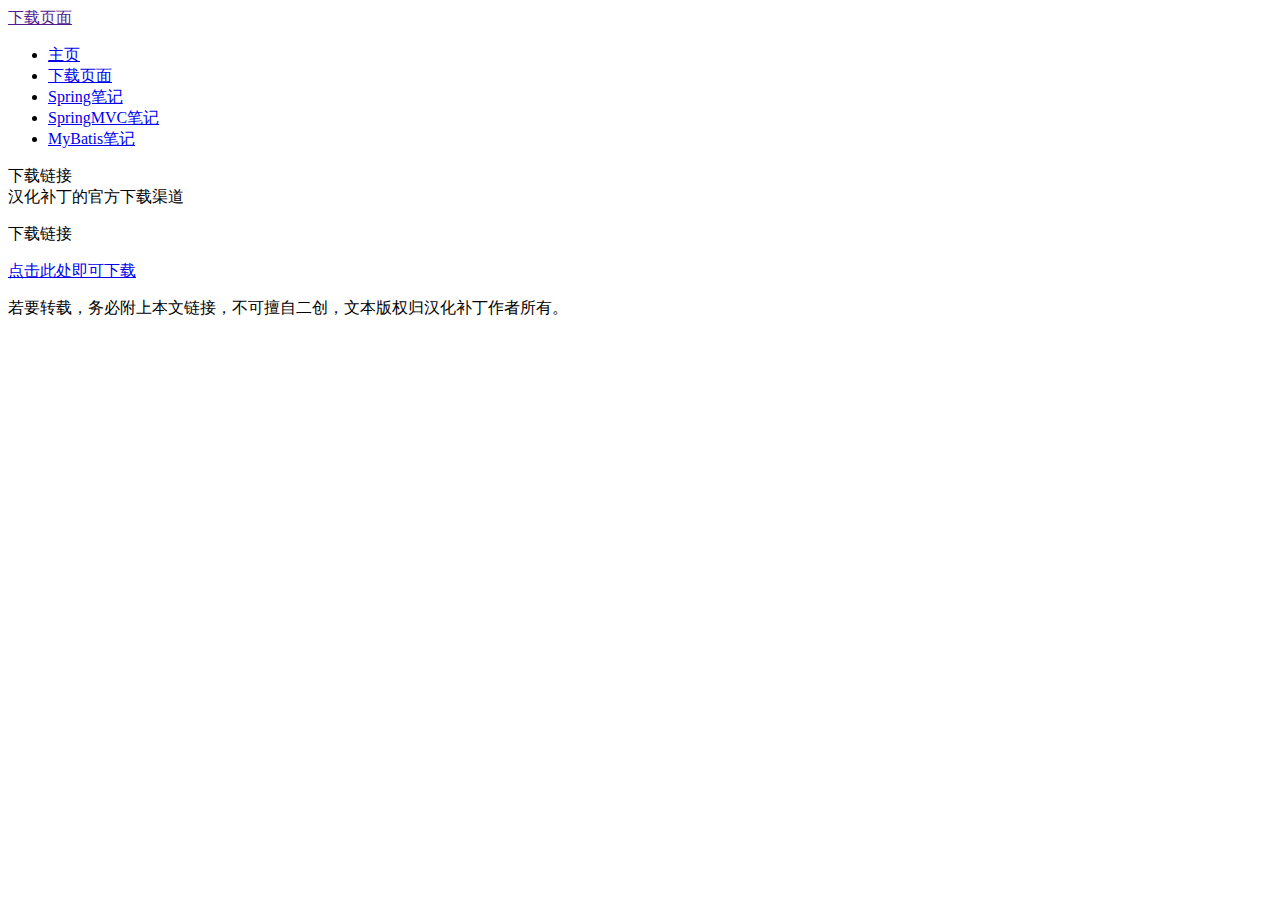
==== download.html @ 9c02c8d4 "Add files via upload" ====
<!DOCTYPE html>
<html>
	<head>
		<meta charset="UTF-8">
		<title>外星都市汉化 - 下载</title>
		<link rel="stylesheet" href="css/common.css" />
		<link rel="stylesheet" type="text/css" href="css/about.css"/>
		<link rel="icon" href="Images/a6b5fbec709aa7bd9e5bc8378397d41.png"/>
		<style>
			
		</style>
	</head>
	<body>
		<script src="js/page.js"></script>
		<div class="head fix">
			<div class="t1 fix">
				<div class="tl"><a href="" target="_self">下载页面</a></div>
				<!-- support.html -->
				<div class="tr">
					<ul class="ur">
						<li><a href="index.html">主页</a></li>
						<li><a href="download.html">下载页面</a></li>
						<li><a href="article.html">Spring笔记</a></li>
						<li><a href="tutirial.html">SpringMVC笔记</a></li>
						<li><a href="archive.html">MyBatis笔记</a></li>
					</ul>
				</div>
			</div>
			
			<div class="tt">
				<div class="t2">下载链接</div>
				<div class="t3">汉化补丁的官方下载渠道</div>
			</div>
		</div>
		<div class="content">
			<p class="title">下载链接</p>
			<p><a href="https://www.bilibili.com/video/BV1GJ411x7h7/?spm_id_from=333.337.search-card.all.click">点击此处即可下载</a></p>
			
			<p>若要转载，务必附上本文链接，不可擅自二创，文本版权归汉化补丁作者所有。
			
			
		</div>

	</body>
</html>
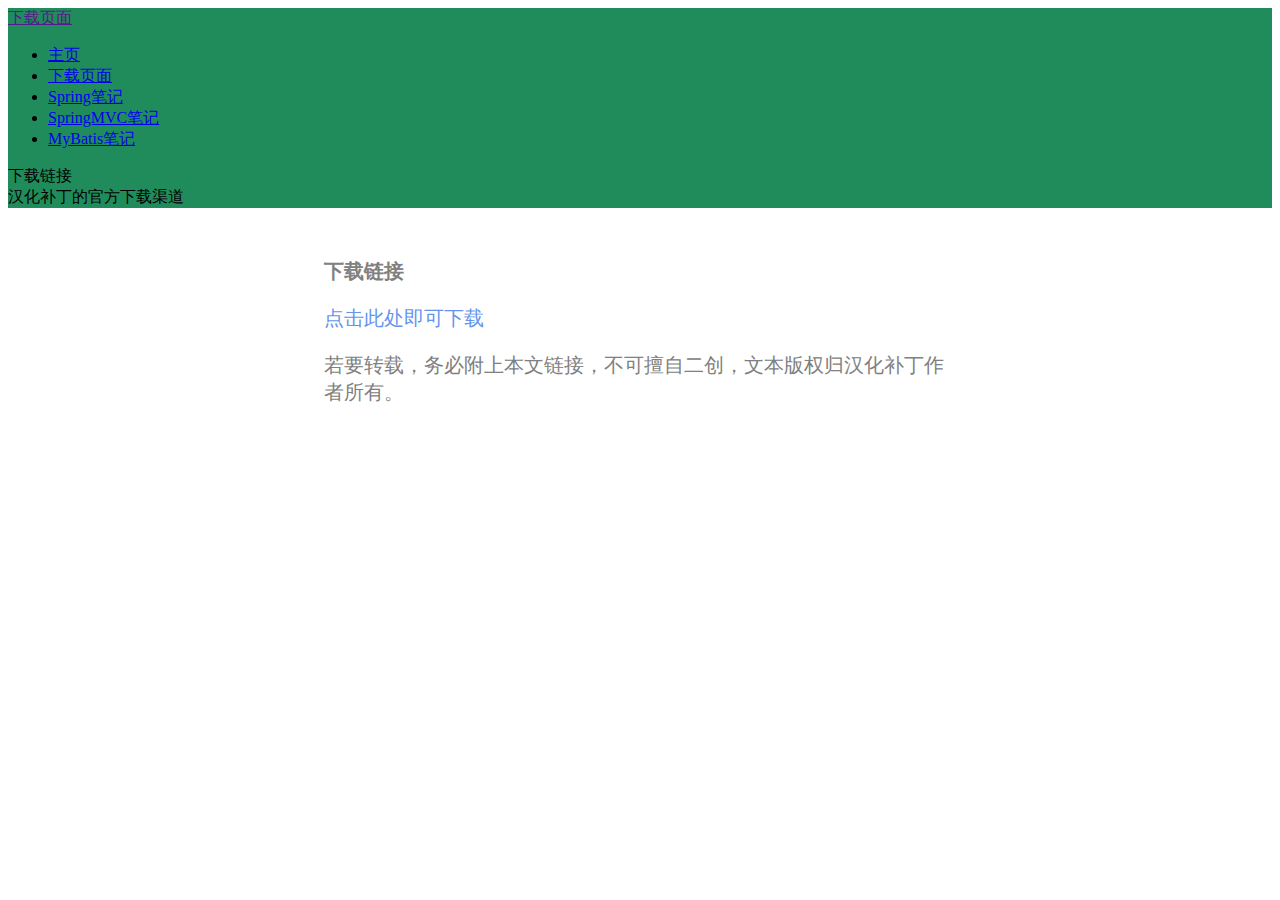
==== commit 100b37f6: "Add files via upload" ====
--- a/download.html
+++ b/download.html
@@ -4,7 +4,7 @@
 		<meta charset="UTF-8">
 		<title>外星都市汉化 - 下载</title>
 		<link rel="stylesheet" href="css/common.css" />
-		<link rel="stylesheet" type="text/css" href="css/about.css"/>
+		<link rel="stylesheet" type="text/css" href="css/download.css"/>
 		<link rel="icon" href="Images/a6b5fbec709aa7bd9e5bc8378397d41.png"/>
 		<style>
 			
--- a/css/download.css
+++ b/css/download.css
@@ -0,0 +1,33 @@
+			.t2{
+				letter-spacing: 0px;
+			}
+			.content a{
+				color: cornflowerblue;
+				text-decoration: none;
+			}
+			.content p{
+				color: grey;
+				font-family: "微软雅黑";
+				font-size: 20px;
+				margin-bottom:10px ;
+			}
+			.title{
+				font-family: "微软雅黑";
+				color: black;
+				font-size: 35px;
+				font-weight: 700;
+				margin-top:35px ;
+			}
+			.img{
+				margin: 0 auto;
+				width: 200px;
+				height: 300px;
+				background-image: url(img/weibo.png);
+			}
+			.content{
+				margin: 50px auto;
+				width: 50%;
+			}
+			.head{
+				background-color: #208C5B;
+			}
